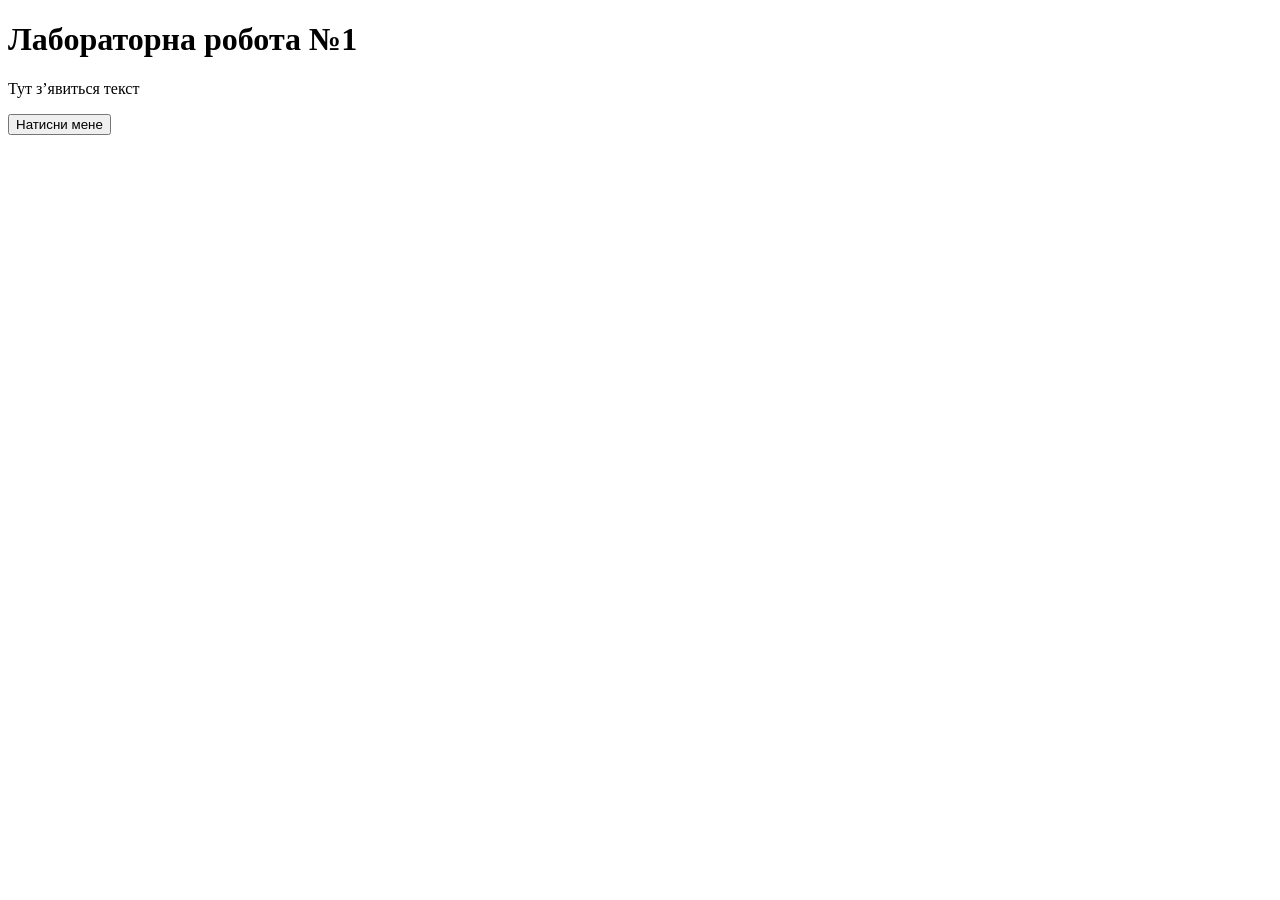
==== lab1/index.html @ b5ebef9e "lab1" ====
<!DOCTYPE html>
<html lang="uk">
<head>
    <meta charset="UTF-8">
    <title>Лабораторна №1</title>
</head>
<body>

    <h1>Лабораторна робота №1</h1>
    <p id="output">Тут з’явиться текст</p>

    <button id="btn">Натисни мене</button>

    <script src="script.js"></script>

</body>
</html>
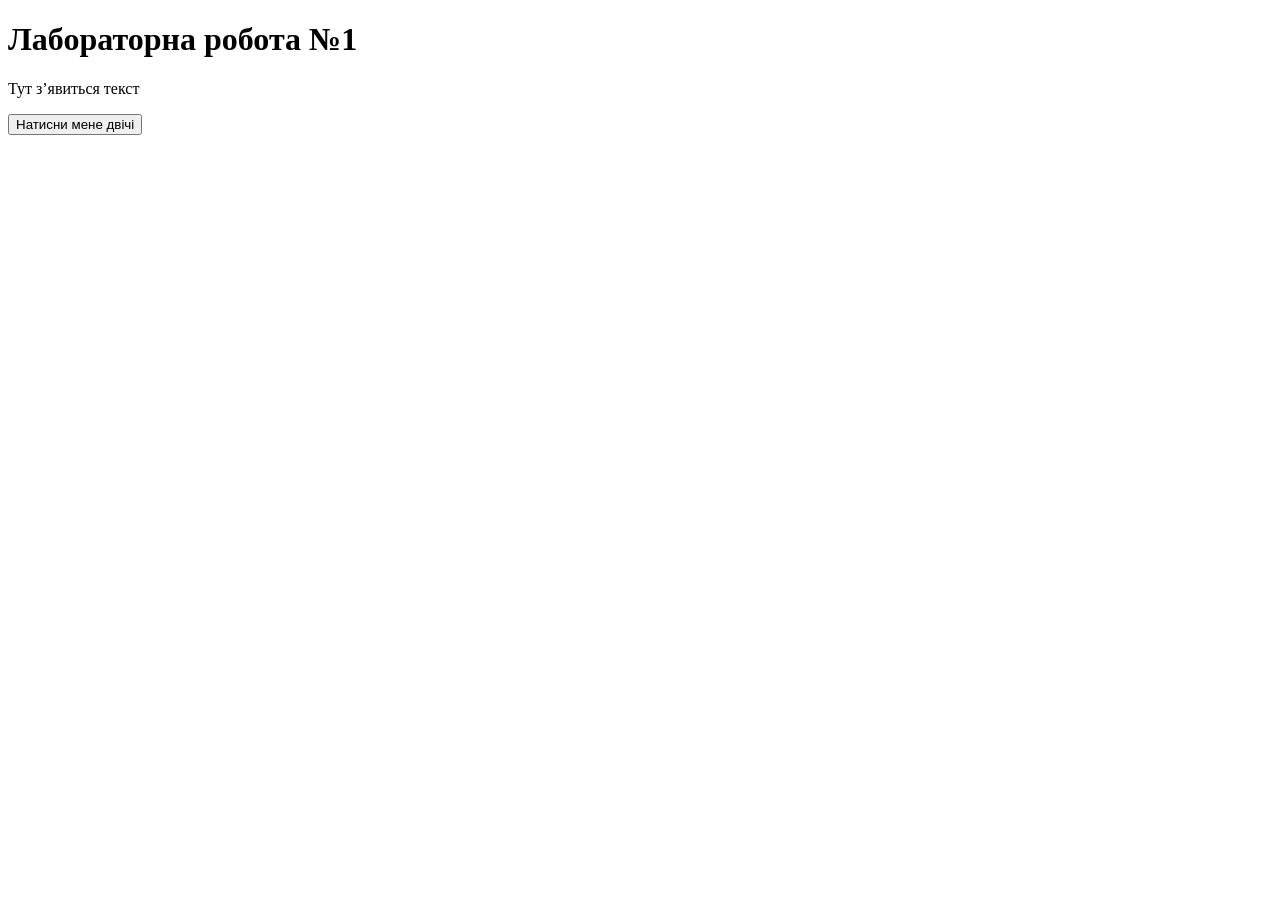
==== commit 02276b17: "1" ====
--- a/lab1/index.html
+++ b/lab1/index.html
@@ -9,8 +9,7 @@
     <h1>Лабораторна робота №1</h1>
     <p id="output">Тут з’явиться текст</p>
 
-    <button id="btn">Натисни мене</button>
-
+    <button id="btn">Натисни мене двічі</button>
     <script src="script.js"></script>
 
 </body>
